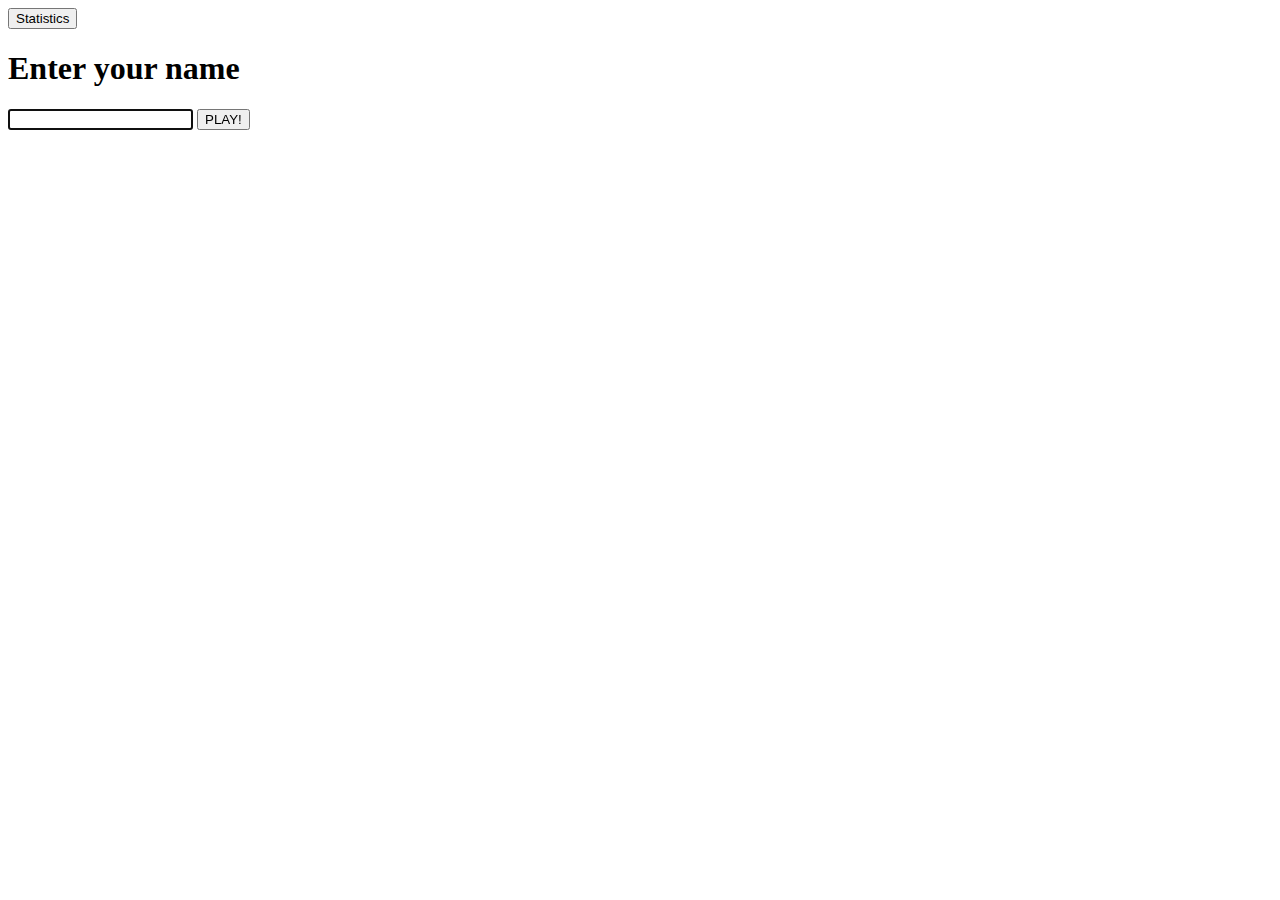
==== src/main/resources/static/index.html @ 4de364e0 "Actualizar index" ====
<!DOCTYPE html>
<html lang="en">
<head>
<meta charset="utf-8">
<meta http-equiv="X-UA-Compatible" content="IE=edge">
<meta name="viewport" content="width=device-width, initial-scale=1.0">
<title></title>
<link rel="stylesheet" href="/css/bootstrap.min.css">
<link rel="stylesheet" href="/css/style.css">
</head>
<body>


	<div class="container">
		<div class="stats">
			<input type="button" class="btn btn-lg btn-danger" onclick="window.location.href='/stats'" value="Statistics"/>
		</div>
		<div class="row">
			<div class="col-sm-3 col-sm-offset-3 scoreBoard">
				<h1>
					<span id="p1Score"></span>
				</h1>
			</div>
			<div class="col-sm-3 scoreBoard">
				<h1 class="text-right">
					<span id="p2Score"></span>
				</h1>
			</div>
		</div>
		<div class="row">
			<div class="col-sm-6 col-sm-offset-3" id="joinForm">
				<h1 class="text-center colorDark">Enter your name</h1>
				<div class="panel panel-danger">
					<div class="panel-body">
						<div class="input-group">
							<input class="form-control input-lg" id="nickname"
								autofocus="autofocus" /><span class="input-group-btn">
								<button class="btn btn-lg btn-danger" id="startBtn">PLAY!</button>
							</span>
						</div>
					</div>
				</div>
			</div>
			<div class="col-sm-6 col-sm-offset-3" id="gameBoard"></div>
		</div>
	</div>

	<script src="/js/Board.js"></script>
	<script src="/js/app.js"></script>

</body>
</html>
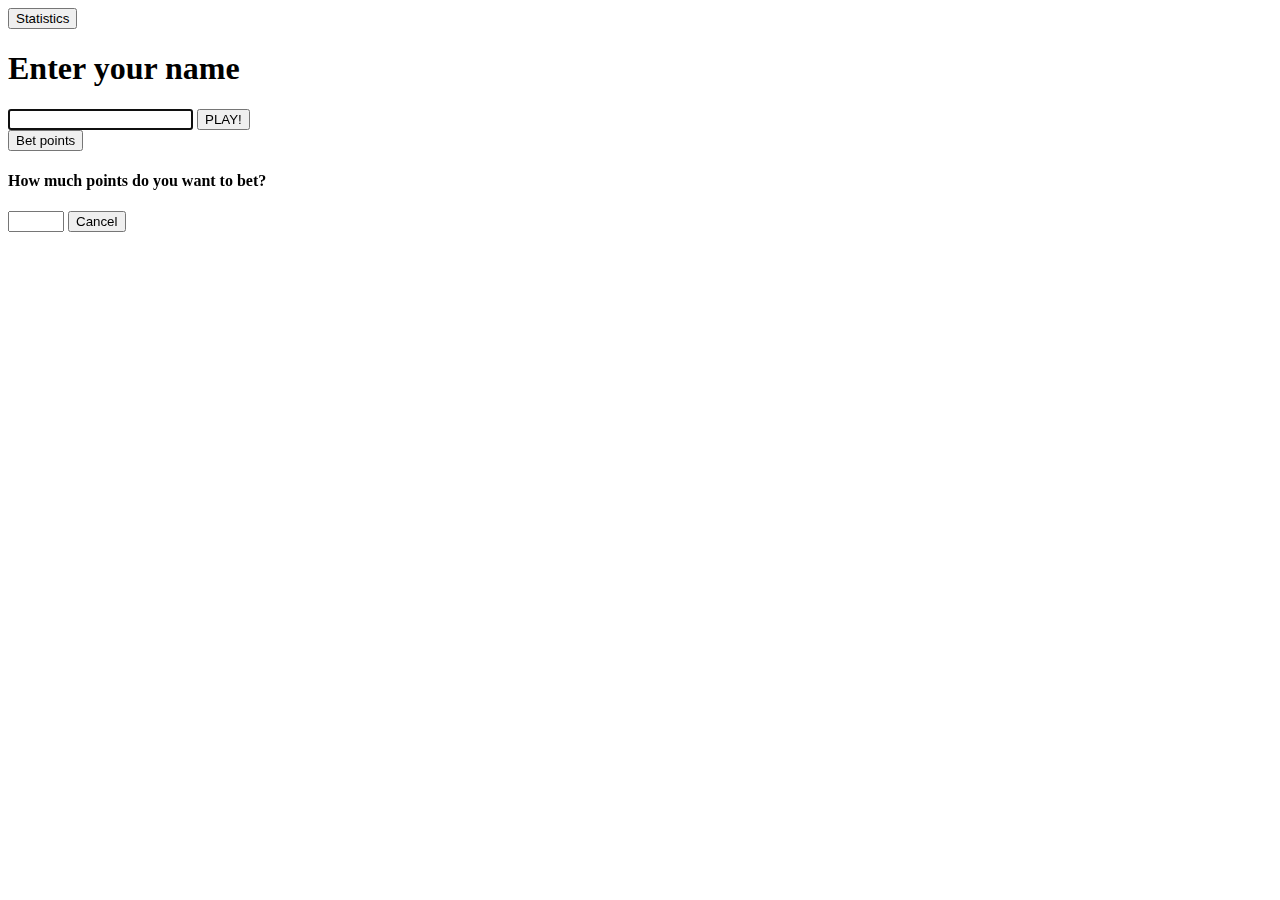
==== commit f72624c0: "Actualización botones" ====
--- a/src/main/resources/static/index.html
+++ b/src/main/resources/static/index.html
@@ -9,11 +9,9 @@
 <link rel="stylesheet" href="/css/style.css">
 </head>
 <body>
-
-
 	<div class="container">
-		<div class="stats">
-			<input type="button" class="btn btn-lg btn-danger" onclick="window.location.href='/stats'" value="Statistics"/>
+		<div class="esconder" id="stats">
+			 <input type="button" class="btn btn-lg btn-danger" onclick="window.location.href='/stats'" value="Statistics"/>
 		</div>
 		<div class="row">
 			<div class="col-sm-3 col-sm-offset-3 scoreBoard">
@@ -40,6 +38,14 @@
 						</div>
 					</div>
 				</div>
+				<div class="betPoints" >
+					<input type="button" class="btn btn-lg btn-danger" onclick="abrir()" value="Bet points"/>
+					<div class="esconder" id="Bet" title="Bet points">
+						<h4 class="colorDark">How much points do you want to bet?</h4>
+						<input type=number id="points" min="1" max="50">
+						<input type="button" onclick="cerrar()" value="Cancel"/>
+					</div>
+				</div>
 			</div>
 			<div class="col-sm-6 col-sm-offset-3" id="gameBoard"></div>
 		</div>
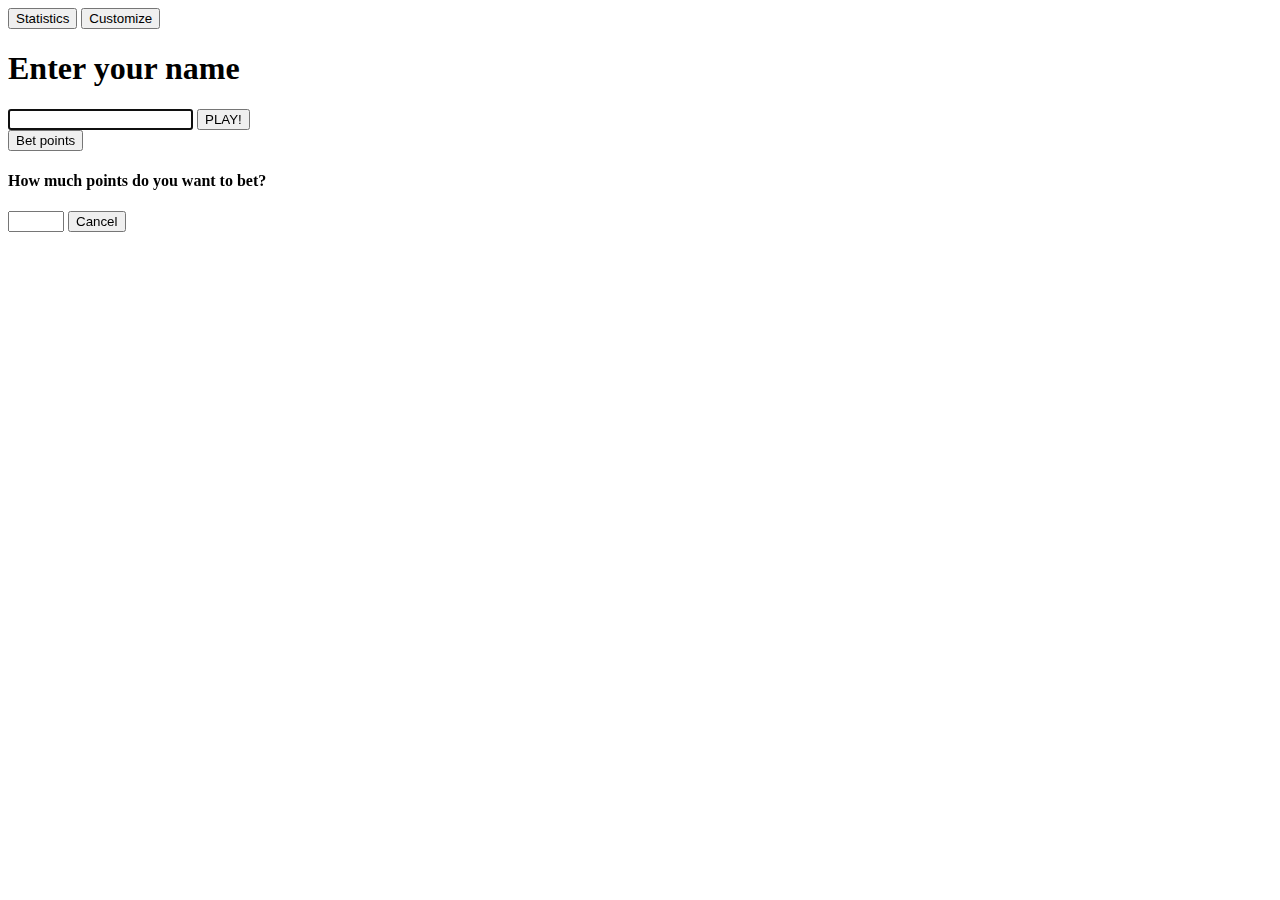
==== commit 2f5202da: "Añadir botón customize" ====
--- a/src/main/resources/static/index.html
+++ b/src/main/resources/static/index.html
@@ -12,6 +12,7 @@
 	<div class="container">
 		<div class="esconder" id="stats">
 			 <input type="button" class="btn btn-lg btn-danger" onclick="window.location.href='/stats'" value="Statistics"/>
+			 <input type="button" class="btn btn-lg btn-danger" onclick=customize() value="Customize"/>
 		</div>
 		<div class="row">
 			<div class="col-sm-3 col-sm-offset-3 scoreBoard">
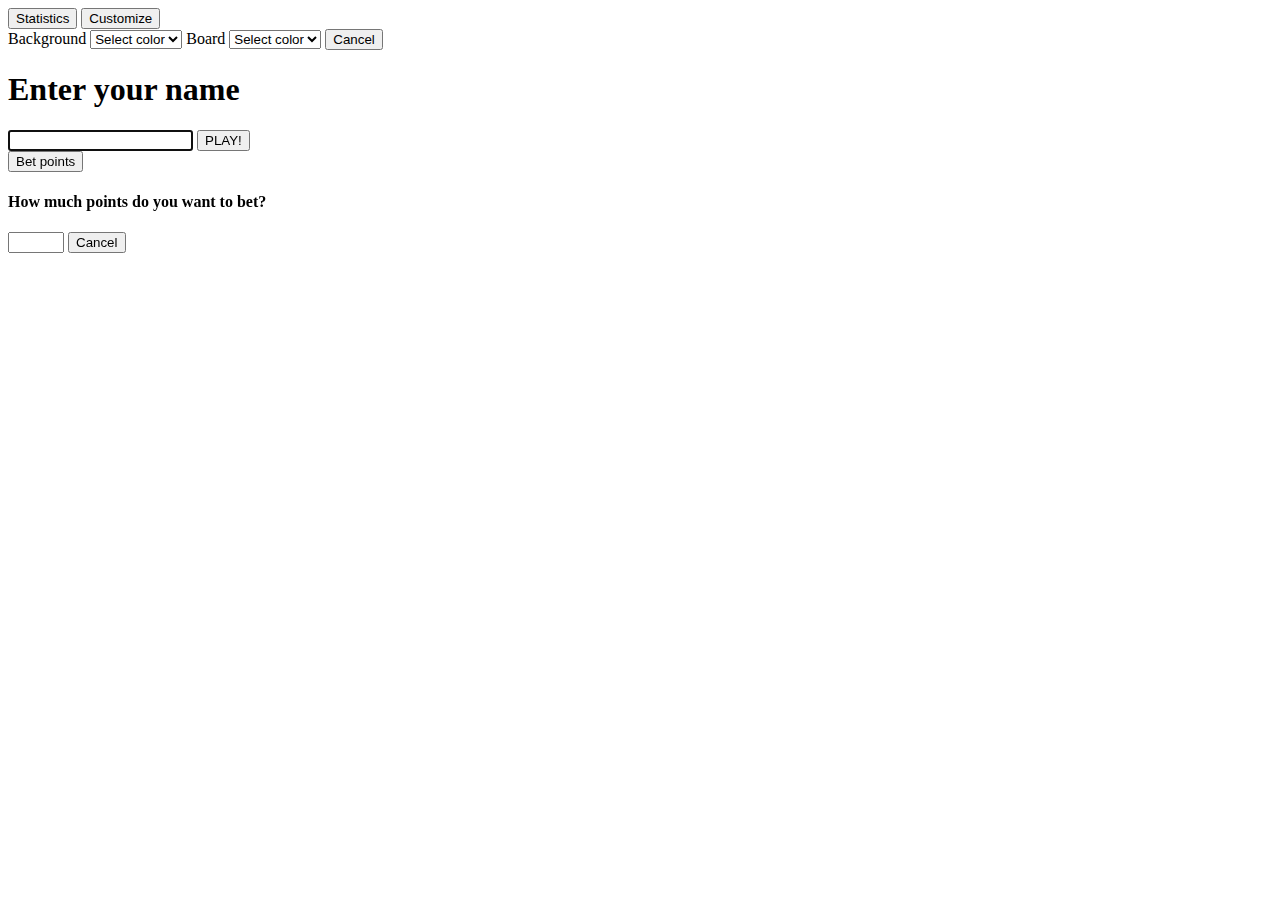
==== commit 94687c83: "Extensión customize" ====
--- a/src/main/resources/static/index.html
+++ b/src/main/resources/static/index.html
@@ -8,11 +8,34 @@
 <link rel="stylesheet" href="/css/bootstrap.min.css">
 <link rel="stylesheet" href="/css/style.css">
 </head>
-<body>
+<body id="body">
 	<div class="container">
 		<div class="esconder" id="stats">
 			 <input type="button" class="btn btn-lg btn-danger" onclick="window.location.href='/stats'" value="Statistics"/>
 			 <input type="button" class="btn btn-lg btn-danger" onclick=customize() value="Customize"/>
+			 <div class="esconder" id="display2">
+			 	<label for="background">Background</label>
+					 <select id="colors" onchange="cambiarFondo(this)">
+						<option value="">Select color</option>
+  						<option value="#da9eff">Purple</option>
+  						<option value="#99db91">Green</option>
+  						<option value="#fff6a8">Yellow</option>
+  						<option value="#8fe0ff">Blue</option>
+  						<option value="#ffc3f1">Pink</option>
+  						<option value="#A5DAD2">Original</option>
+					</select> 
+				<label for="board">Board</label>
+					 <select id="colors" onchange="cambiarBoard(this)">
+						<option value="">Select color</option>
+  						<option value="#da9eff">Purple</option>
+  						<option value="#99db91">Green</option>
+  						<option value="#fff6a8">Yellow</option>
+  						<option value="#8fe0ff">Blue</option>
+  						<option value="#ffc3f1">Pink</option>
+  						<option value="#A5DAD2">Original</option>
+				</select> 
+				<input type="button" onclick="cerrar()" value="Cancel"/>
+			 </div>
 		</div>
 		<div class="row">
 			<div class="col-sm-3 col-sm-offset-3 scoreBoard">
@@ -41,7 +64,7 @@
 				</div>
 				<div class="betPoints" >
 					<input type="button" class="btn btn-lg btn-danger" onclick="abrir()" value="Bet points"/>
-					<div class="esconder" id="Bet" title="Bet points">
+					<div class="esconder" id="display" title="Bet points">
 						<h4 class="colorDark">How much points do you want to bet?</h4>
 						<input type=number id="points" min="1" max="50">
 						<input type="button" onclick="cerrar()" value="Cancel"/>
@@ -51,10 +74,8 @@
 			<div class="col-sm-6 col-sm-offset-3" id="gameBoard"></div>
 		</div>
 	</div>
-
 	<script src="/js/Board.js"></script>
 	<script src="/js/app.js"></script>
-
 </body>
 </html>
 
